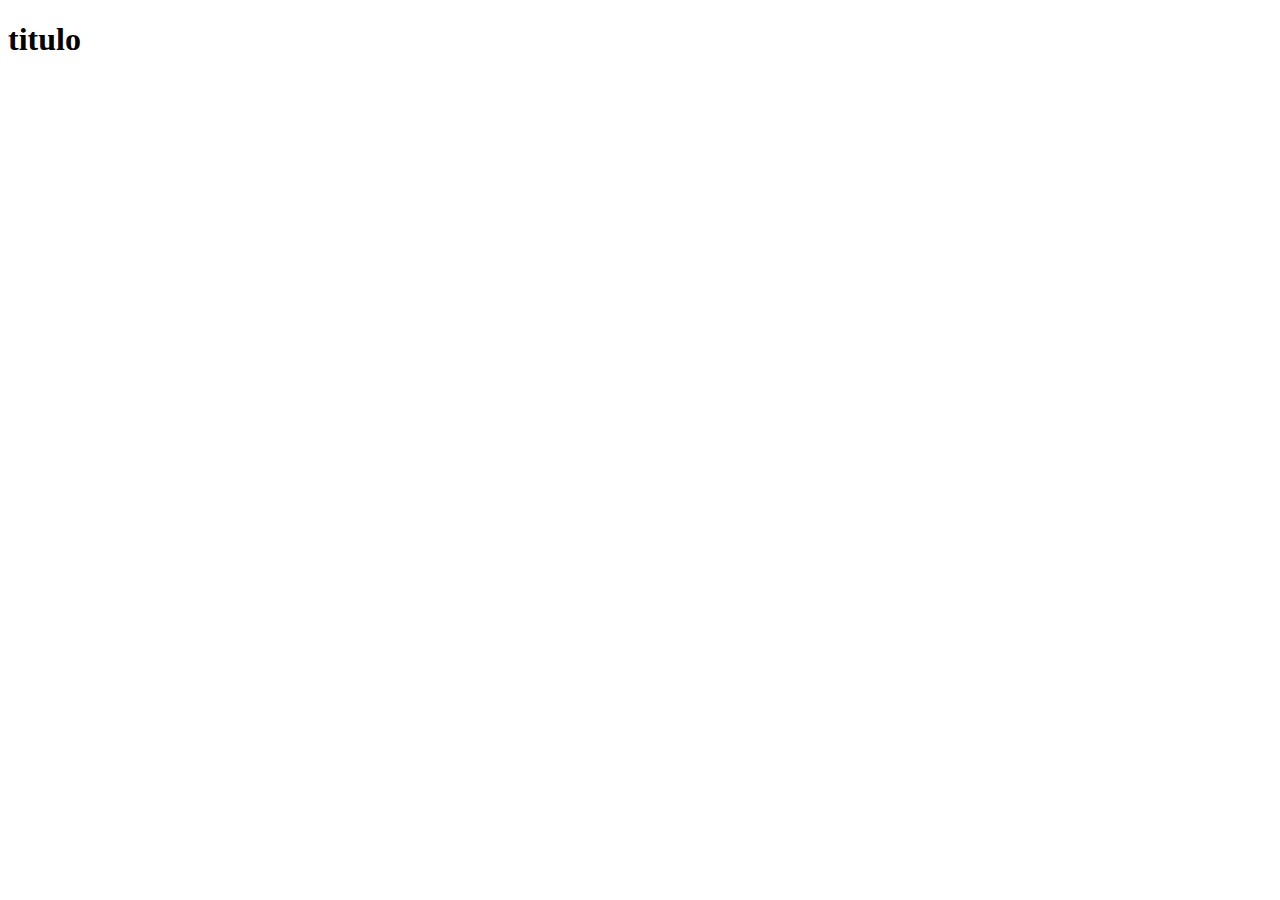
==== index.html @ 4f12f1fa "primeira versao" ====
<!DOCTYPE html>
<html lang="en">
<head>
    <meta charset="UTF-8">
    <meta http-equiv="X-UA-Compatible" content="IE=edge">
    <meta name="viewport" content="width=device-width, initial-scale=1.0">
    <title>Document</title>
</head>
<body>
    <h1>titulo</h1>
</body>
</html>
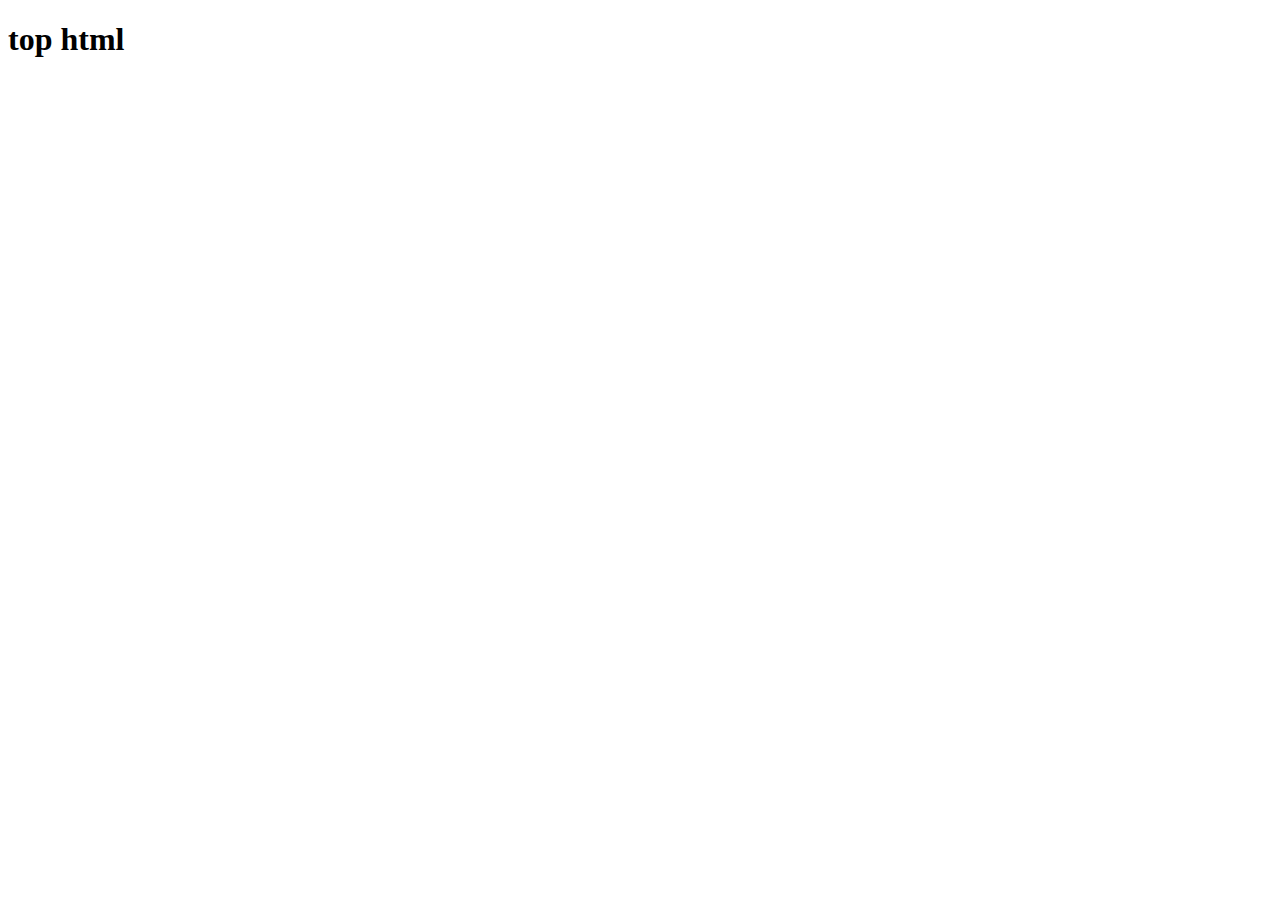
==== commit 6a9d066e: "testando1" ====
--- a/index.html
+++ b/index.html
@@ -7,6 +7,6 @@
     <title>Document</title>
 </head>
 <body>
-    <h1>titulo</h1>
+    <h1>top html</h1>
 </body>
 </html>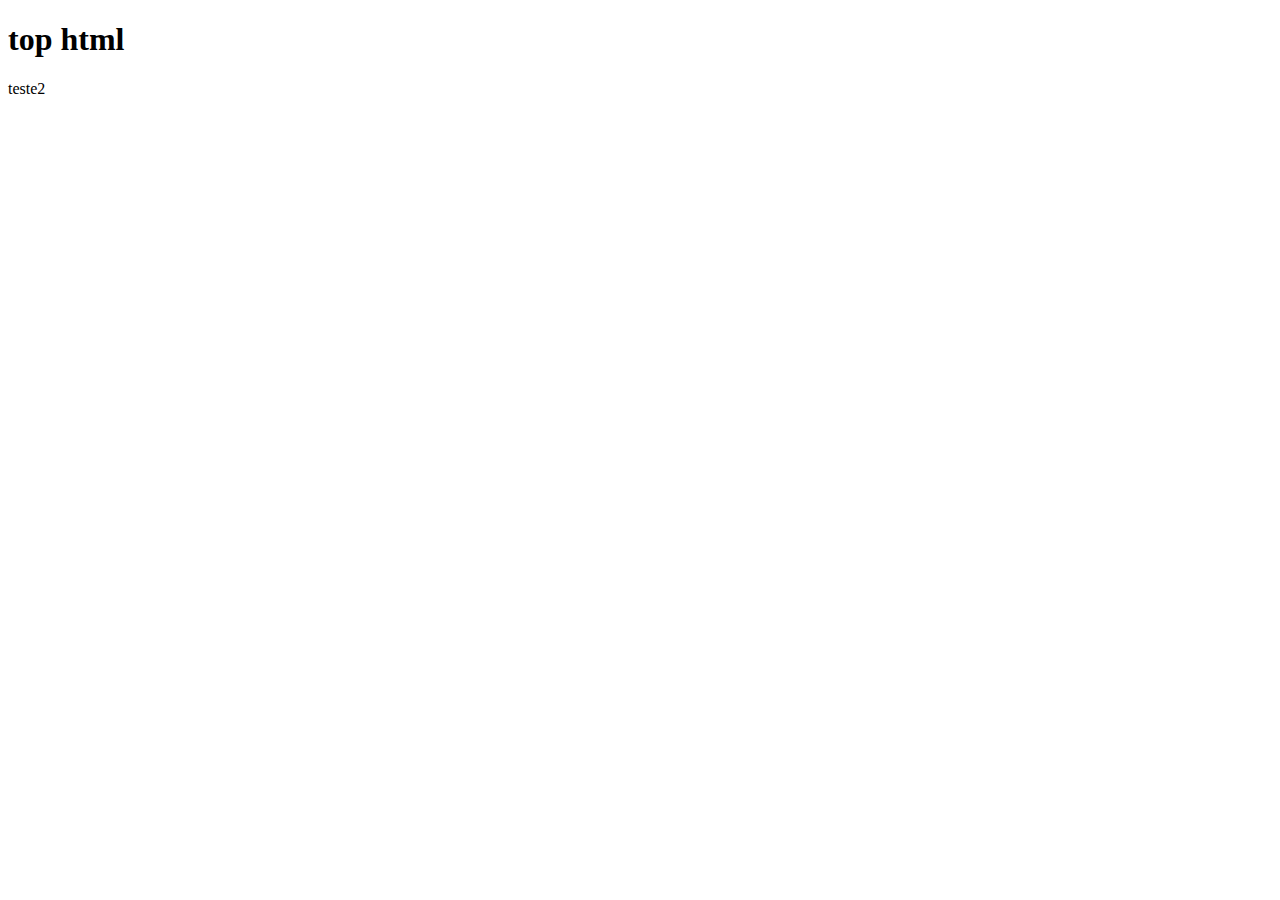
==== commit fbfeeb68: "versao 2" ====
--- a/index.html
+++ b/index.html
@@ -8,5 +8,7 @@
 </head>
 <body>
     <h1>top html</h1>
+
+    <p>teste2</p>
 </body>
 </html>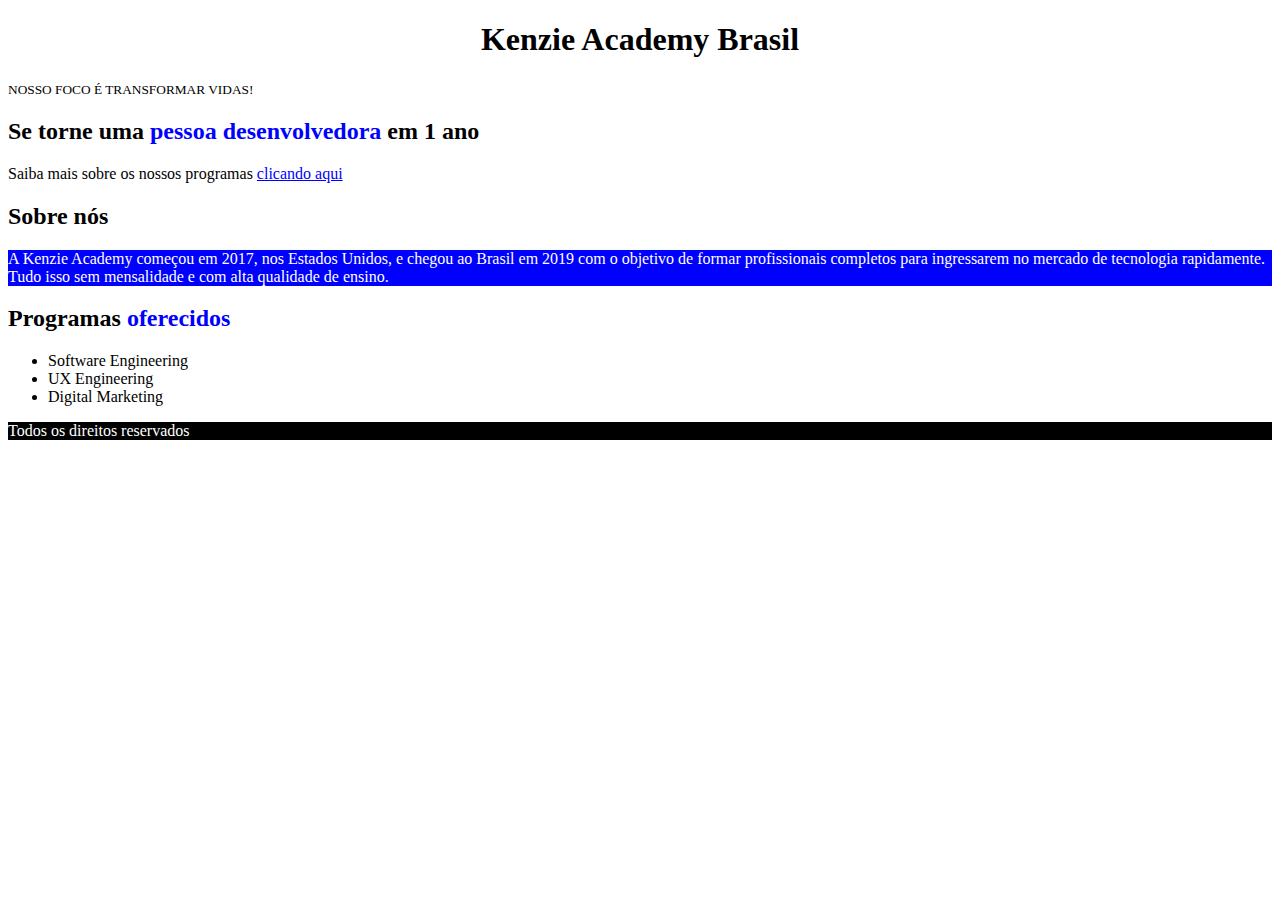
==== commit a81a8713: "atividade css" ====
--- a/index.html
+++ b/index.html
@@ -1,14 +1,32 @@
 <!DOCTYPE html>
 <html lang="en">
-<head>
-    <meta charset="UTF-8">
-    <meta http-equiv="X-UA-Compatible" content="IE=edge">
-    <meta name="viewport" content="width=device-width, initial-scale=1.0">
-    <title>Document</title>
-</head>
-<body>
-    <h1>top html</h1>
+  <head>
+    <meta charset="UTF-8" />
+    <meta http-equiv="X-UA-Compatible" content="IE=edge" />
+    <meta name="viewport" content="width=device-width, initial-scale=1.0" />
+    <title>CSS Seletores</title>
+    <link rel="stylesheet" href="./css/style.css">
+  </head>
+  <body>
+    <h1 class="title-main text-center">Kenzie Academy Brasil</h1>
+    <small>NOSSO FOCO É TRANSFORMAR VIDAS!</small>
+    <h2>Se torne uma <span class=" color-blue">pessoa desenvolvedora</span> em 1 ano</h2>
+    <p>Saiba mais sobre os nossos programas <a href="" class="color-blue">clicando aqui</a></p>
 
-    <p>teste2</p>
-</body>
+    <h2 class="title-main">Sobre nós</h2>
+    <p class="background-blue" >
+      A Kenzie Academy começou em 2017, nos Estados Unidos, e chegou ao Brasil
+      em 2019 com o objetivo de formar profissionais completos para ingressarem
+      no mercado de tecnologia rapidamente.
+      <br />
+      Tudo isso sem mensalidade e com alta qualidade de ensino.
+    </p>
+    <h2>Programas <span class="color-blue" >oferecidos</span></h2>
+    <ul>
+        <li>Software Engineering</li>
+        <li>UX Engineering</li>
+        <li>Digital Marketing</li>
+    </ul>
+    <p class="background-black">Todos os direitos reservados</p>
+  </body>
 </html>--- a/css/style.css
+++ b/css/style.css
@@ -0,0 +1,14 @@
+.text-center {
+  text-align: center;
+}
+.color-blue {
+  color: #0000ff;
+}
+.background-blue {
+  background-color: #0000ff;
+  color: #ffffff;
+}
+.background-black {
+  background-color: #000000;
+  color: #ffffff;
+}
